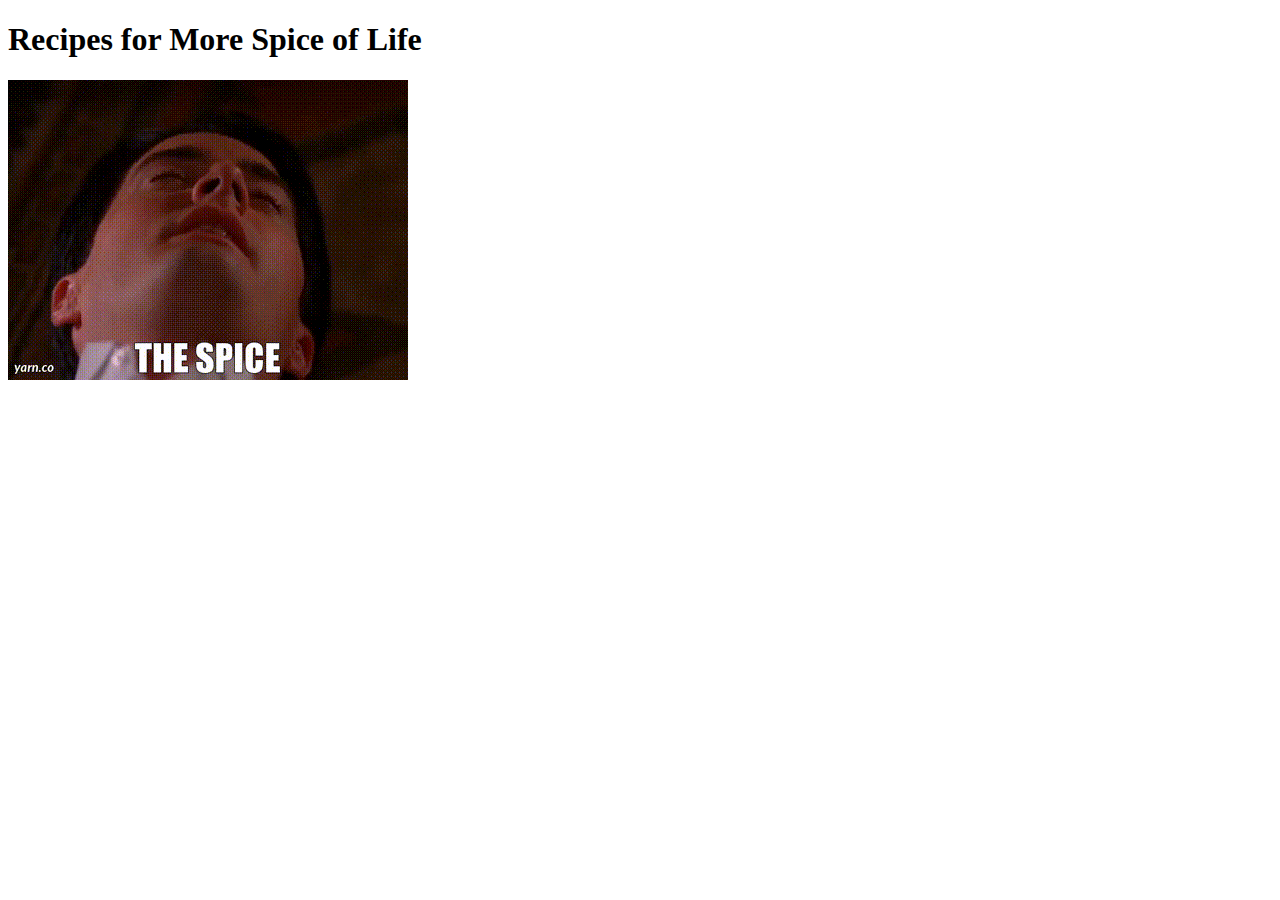
==== index.html @ cf8c1898 "Initiate the project" ====
<!DOCTYPE html>
<html lang="en">
<head>
    <meta charset="UTF-8">
    <meta name="viewport" content="width=device-width, initial-scale=1.0">
    <title>dodgy Recipes</title>
</head>
<body>
    <h1>Recipes for More Spice of Life</h1>
    <img src="./images/Spice.gif">
</body>
</html>
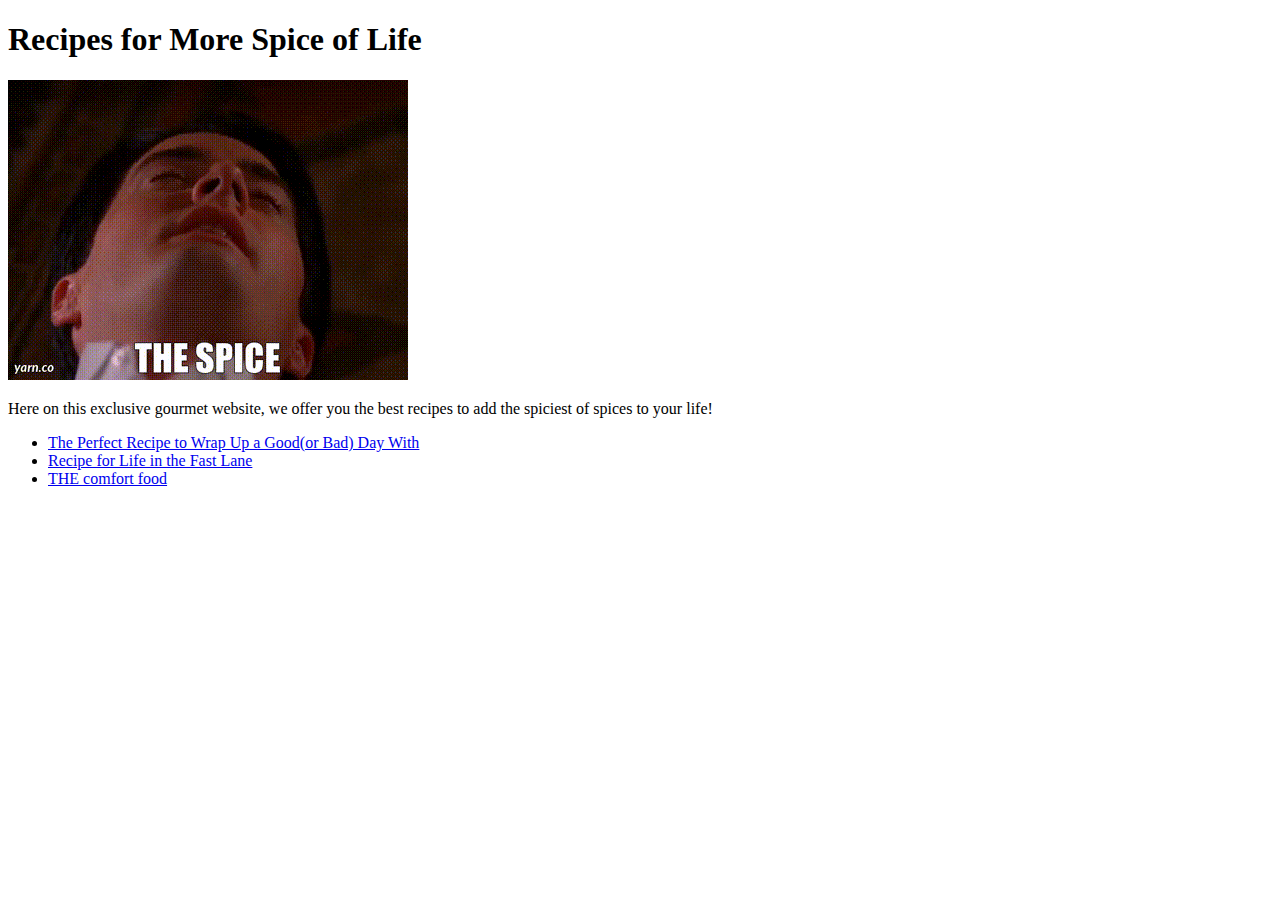
==== commit f67beacb: "Website finished" ====
--- a/index.html
+++ b/index.html
@@ -8,5 +8,11 @@
 <body>
     <h1>Recipes for More Spice of Life</h1>
     <img src="./images/Spice.gif">
+    <p>Here on this exclusive gourmet website, we offer you the best recipes to add the spiciest of spices to your life!</p>
+    <ul>
+        <li><a href="./recipes/ruin.html">The Perfect Recipe to Wrap Up a Good(or Bad) Day With</a></li>
+        <li><a href="./recipes/Prodcutive-procrastinate.html">Recipe for Life in the Fast Lane</a></li>
+        <li><a href="./recipes/tarorice.html">THE comfort food</a></li>
+    </ul>
 </body>
 </html>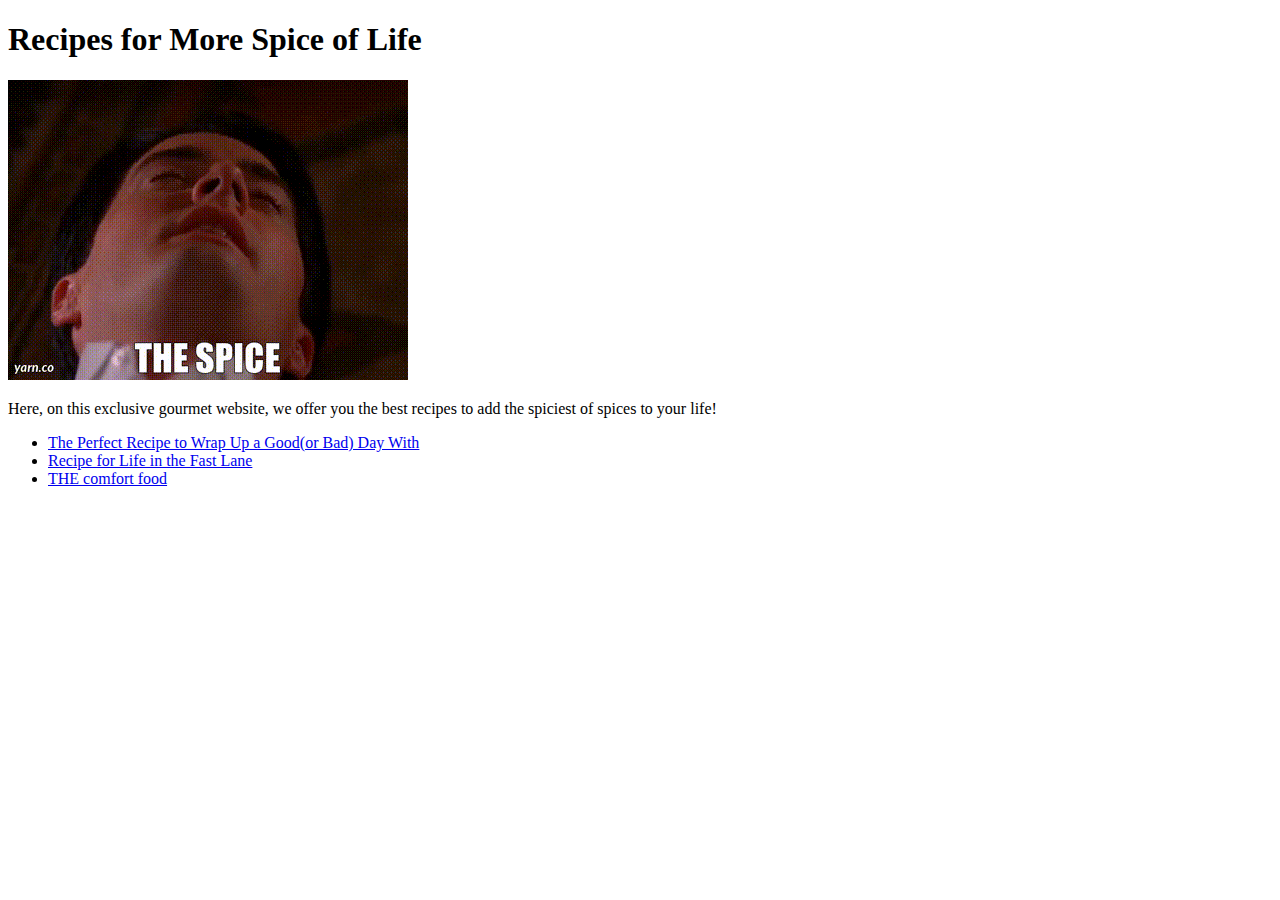
==== commit 00db3672: "Some minor edits" ====
--- a/index.html
+++ b/index.html
@@ -3,12 +3,12 @@
 <head>
     <meta charset="UTF-8">
     <meta name="viewport" content="width=device-width, initial-scale=1.0">
-    <title>dodgy Recipes</title>
+    <title>Nyithant's Guide to Life's Spices</title>
 </head>
 <body>
     <h1>Recipes for More Spice of Life</h1>
     <img src="./images/Spice.gif">
-    <p>Here on this exclusive gourmet website, we offer you the best recipes to add the spiciest of spices to your life!</p>
+    <p>Here, on this exclusive gourmet website, we offer you the best recipes to add the spiciest of spices to your life!</p>
     <ul>
         <li><a href="./recipes/ruin.html">The Perfect Recipe to Wrap Up a Good(or Bad) Day With</a></li>
         <li><a href="./recipes/Prodcutive-procrastinate.html">Recipe for Life in the Fast Lane</a></li>
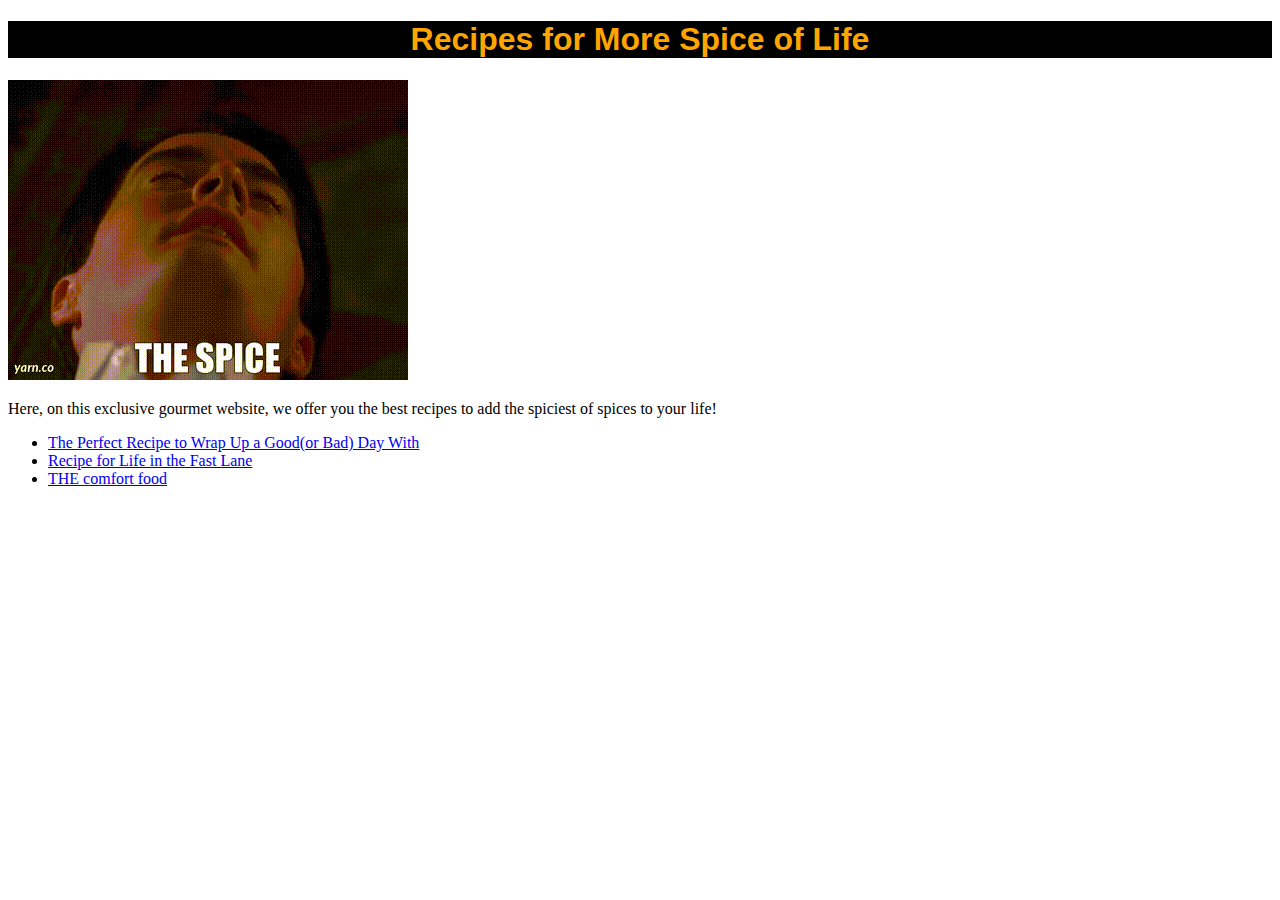
==== commit 507b5292: "Added a css, alt attributes for images & fix typo" ====
--- a/index.html
+++ b/index.html
@@ -4,10 +4,11 @@
     <meta charset="UTF-8">
     <meta name="viewport" content="width=device-width, initial-scale=1.0">
     <title>Nyithant's Guide to Life's Spices</title>
+    <link rel="stylesheet" href="style.css">
 </head>
 <body>
     <h1>Recipes for More Spice of Life</h1>
-    <img src="./images/Spice.gif">
+    <img src="./images/Spice.gif" alt="Paul Atreides enjoying spice" text-align: >
     <p>Here, on this exclusive gourmet website, we offer you the best recipes to add the spiciest of spices to your life!</p>
     <ul>
         <li><a href="./recipes/ruin.html">The Perfect Recipe to Wrap Up a Good(or Bad) Day With</a></li>
--- a/style.css
+++ b/style.css
@@ -0,0 +1,6 @@
+h1 {
+    text-align: center;
+    background-color:black;
+    color: orange;
+    font-family: Arial, Helvetica, sans-serif;
+}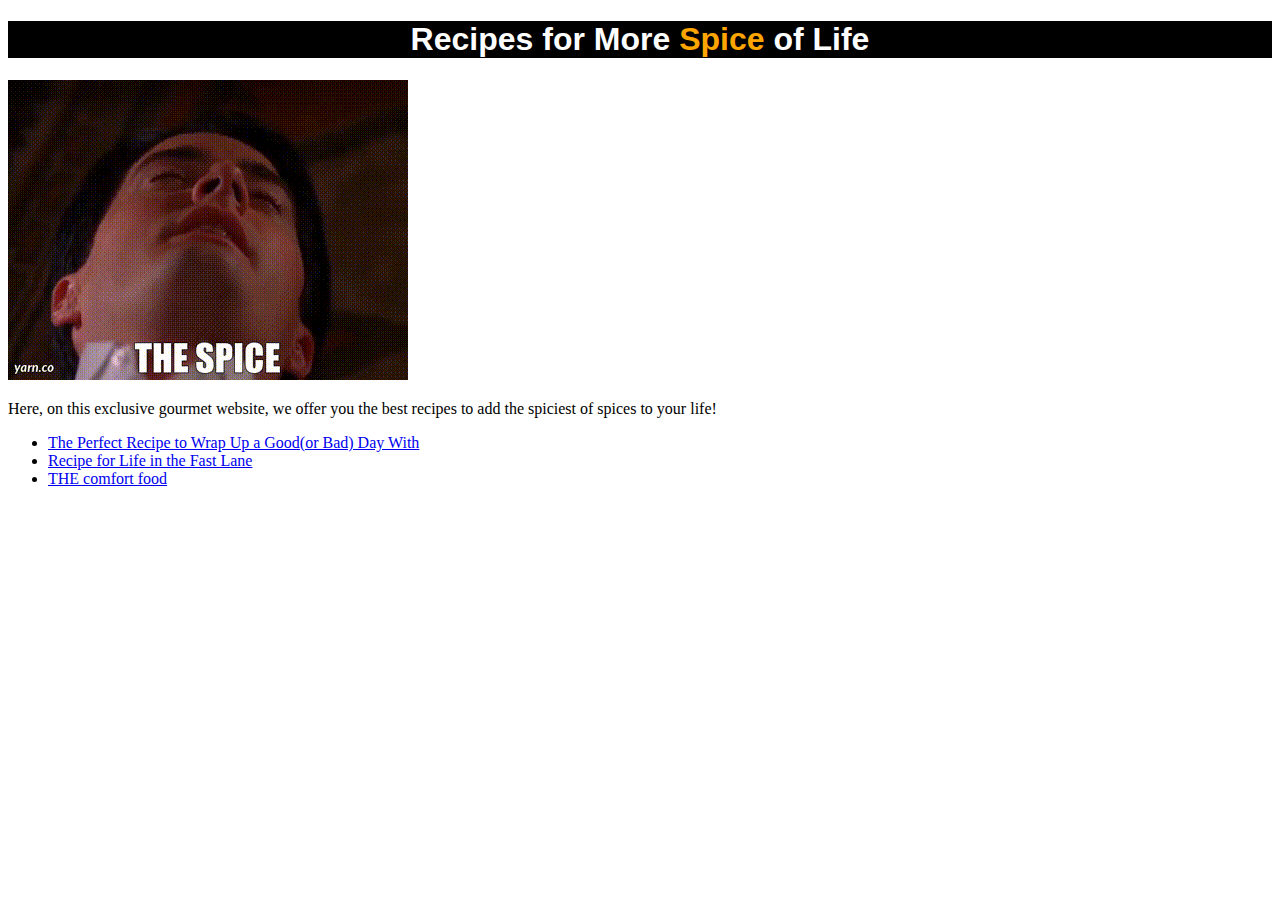
==== commit 58b41b77: "New style for h1 on index.html" ====
--- a/index.html
+++ b/index.html
@@ -7,7 +7,7 @@
     <link rel="stylesheet" href="style.css">
 </head>
 <body>
-    <h1>Recipes for More Spice of Life</h1>
+    <h1>Recipes for More <span>Spice</span> of Life</h1>
     <img src="./images/Spice.gif" alt="Paul Atreides enjoying spice" text-align: >
     <p>Here, on this exclusive gourmet website, we offer you the best recipes to add the spiciest of spices to your life!</p>
     <ul>
--- a/style.css
+++ b/style.css
@@ -1,6 +1,10 @@
 h1 {
     text-align: center;
     background-color:black;
+    color: white;
+    font-family: Arial, Helvetica, sans-serif;
+}
+
+span {
     color: orange;
-    font-family: Arial, Helvetica, sans-serif;
 }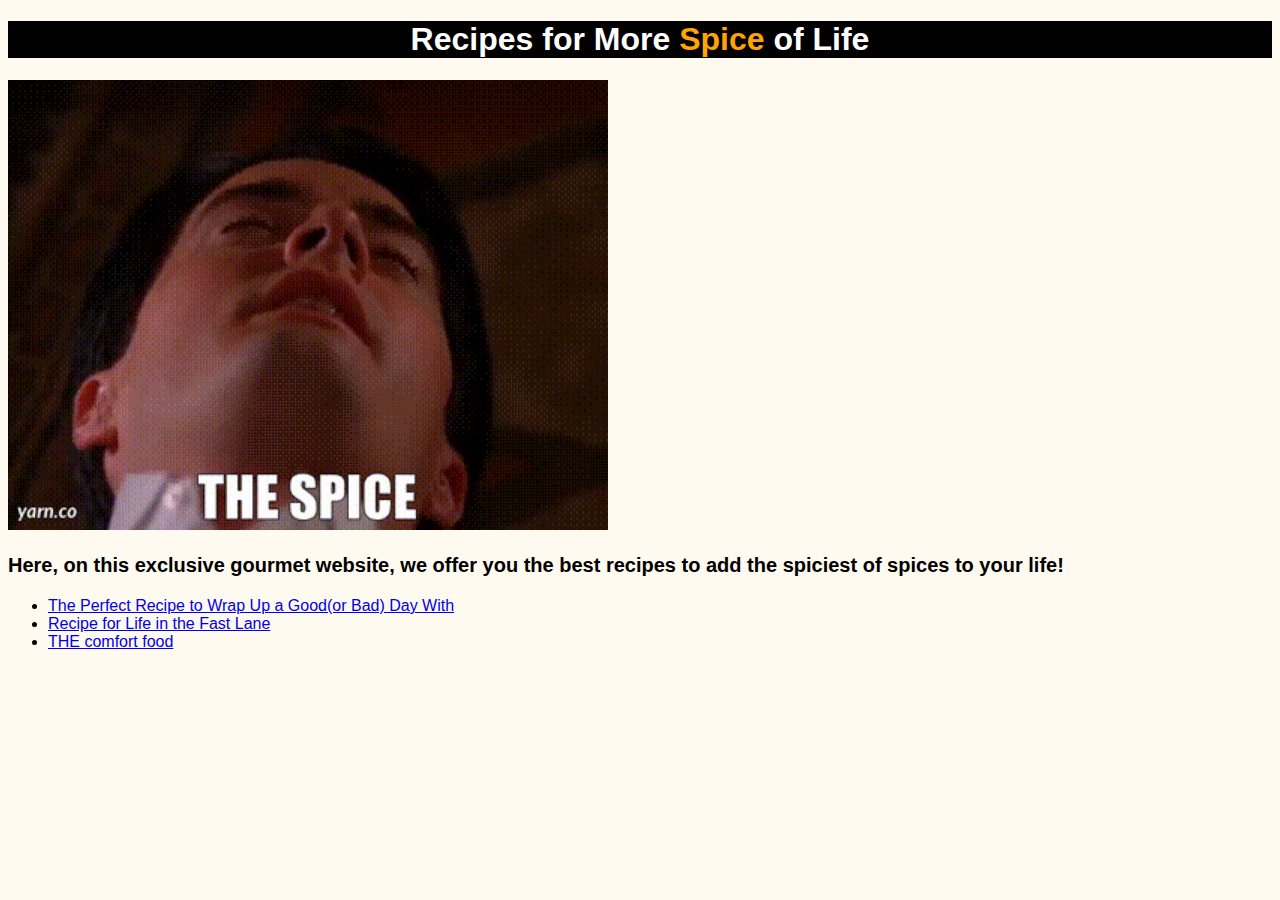
==== commit 0717f5c9: "Added more styling and a link" ====
--- a/index.html
+++ b/index.html
@@ -6,11 +6,11 @@
     <title>Nyithant's Guide to Life's Spices</title>
     <link rel="stylesheet" href="style.css">
 </head>
-<body>
-    <h1>Recipes for More <span>Spice</span> of Life</h1>
+<body class="backdrop">
+    <h1 id="site-title">Recipes for More <span>Spice</span> of Life</h1>
     <img src="./images/Spice.gif" alt="Paul Atreides enjoying spice" text-align: >
-    <p>Here, on this exclusive gourmet website, we offer you the best recipes to add the spiciest of spices to your life!</p>
-    <ul>
+    <p id="home">Here, on this exclusive gourmet website, we offer you the best recipes to add the spiciest of spices to your life!</p>
+    <ul id="home-list">
         <li><a href="./recipes/ruin.html">The Perfect Recipe to Wrap Up a Good(or Bad) Day With</a></li>
         <li><a href="./recipes/Prodcutive-procrastinate.html">Recipe for Life in the Fast Lane</a></li>
         <li><a href="./recipes/tarorice.html">THE comfort food</a></li>
--- a/style.css
+++ b/style.css
@@ -1,10 +1,43 @@
-h1 {
+#site-title {
     text-align: center;
     background-color:black;
     color: white;
-    font-family: Arial, Helvetica, sans-serif;
+    font-family: Papyrus, sans-serif;
+}
+
+.recipe-title {
+    font-family: 'Lucida Handwriting', sans-serif;
+    color: floralwhite;
+    background-color: black;
 }
 
 span {
     color: orange;
+}
+
+#home {
+    font-size: 20px;
+    font-family: 'OCR A', sans-serif;
+    font-weight: bold;
+}
+
+.backdrop {
+    background-color: floralwhite;
+}
+
+.recipe-body{
+    font-family: Georgia, 'Times New Roman', Times, serif;
+}
+#home-list {
+    font-family: 'OCR A', sans-serif;
+}
+
+.recipe-body .ingredients {
+    background-color: rgba(255, 207, 87, 0.856);
+    color: darkblue;
+}
+
+img {
+    width: 600px;
+    height: auto;
 }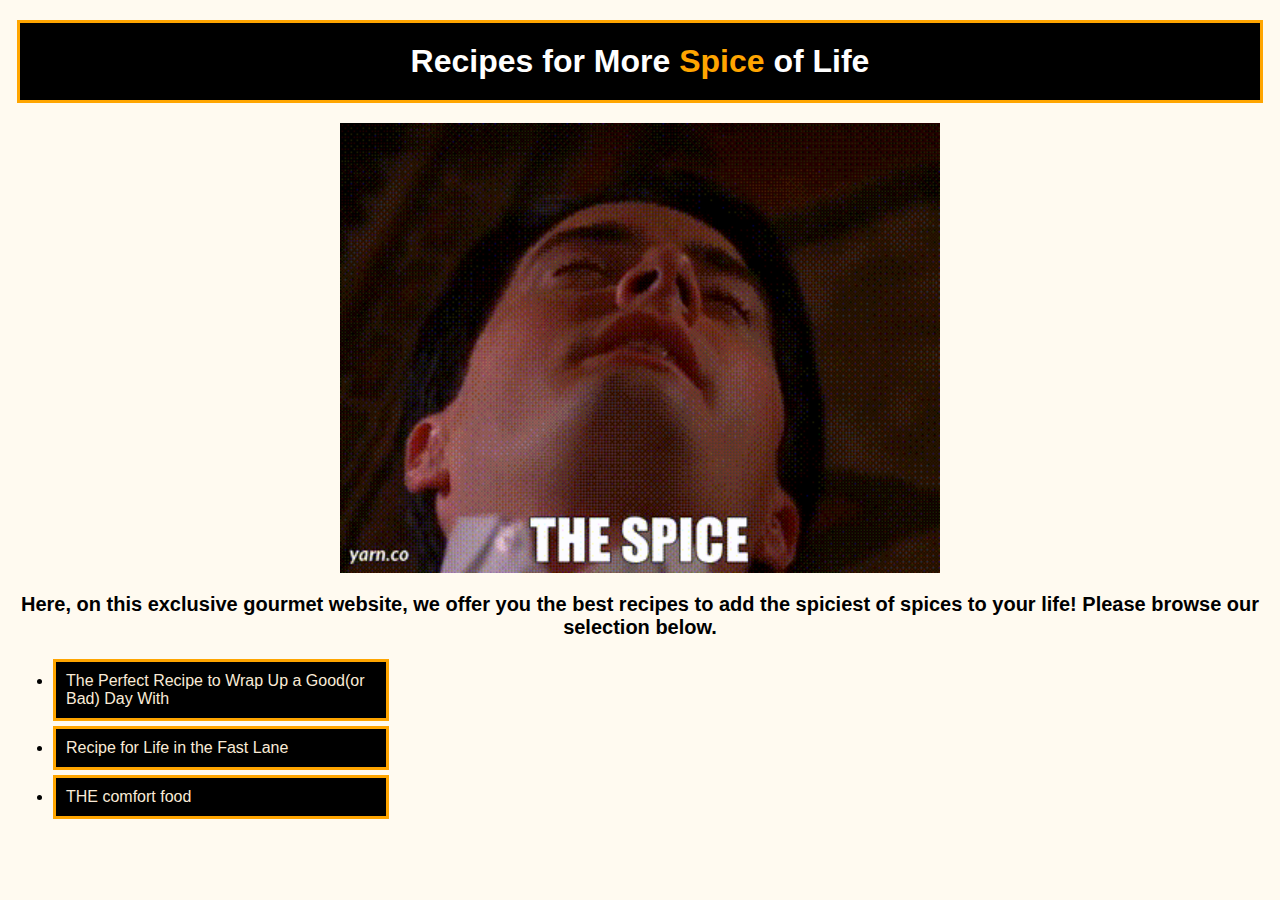
==== commit 2c8622d7: "Added more style" ====
--- a/index.html
+++ b/index.html
@@ -8,12 +8,12 @@
 </head>
 <body class="backdrop">
     <h1 id="site-title">Recipes for More <span>Spice</span> of Life</h1>
-    <img src="./images/Spice.gif" alt="Paul Atreides enjoying spice" text-align: >
-    <p id="home">Here, on this exclusive gourmet website, we offer you the best recipes to add the spiciest of spices to your life!</p>
+    <img id="home-gif" src="./images/Spice.gif" alt="Paul Atreides enjoying spice" text-align: >
+    <p id="home">Here, on this exclusive gourmet website, we offer you the best recipes to add the spiciest of spices to your life! Please browse our selection below.</p>
     <ul id="home-list">
-        <li><a href="./recipes/ruin.html">The Perfect Recipe to Wrap Up a Good(or Bad) Day With</a></li>
-        <li><a href="./recipes/Prodcutive-procrastinate.html">Recipe for Life in the Fast Lane</a></li>
-        <li><a href="./recipes/tarorice.html">THE comfort food</a></li>
+        <li class="recipes-list"><a href="./recipes/ruin.html">The Perfect Recipe to Wrap Up a Good(or Bad) Day With</a></li>
+        <li class="recipes-list"><a href="./recipes/Prodcutive-procrastinate.html">Recipe for Life in the Fast Lane</a></li>
+        <li class="recipes-list"><a href="./recipes/tarorice.html">THE comfort food</a></li>
     </ul>
 </body>
 </html>--- a/style.css
+++ b/style.css
@@ -1,7 +1,11 @@
 #site-title {
     text-align: center;
+    width: 1200px;
+    margin: 20px auto;
+    padding: 20px;
     background-color:black;
     color: white;
+    border: 3px solid orange;
     font-family: Papyrus, sans-serif;
 }
 
@@ -9,6 +13,8 @@
     font-family: 'Lucida Handwriting', sans-serif;
     color: floralwhite;
     background-color: black;
+    border: 2px solid orange;
+    margin-top: 15px;
 }
 
 span {
@@ -19,6 +25,7 @@
     font-size: 20px;
     font-family: 'OCR A', sans-serif;
     font-weight: bold;
+    text-align: center;
 }
 
 .backdrop {
@@ -27,9 +34,6 @@
 
 .recipe-body{
     font-family: Georgia, 'Times New Roman', Times, serif;
-}
-#home-list {
-    font-family: 'OCR A', sans-serif;
 }
 
 .recipe-body .ingredients {
@@ -40,4 +44,45 @@
 img {
     width: 600px;
     height: auto;
+}
+
+.home-button {
+    font-size: 30px;
+    display: inline-block;
+    text-decoration: none;
+    background-color: black;
+    color:antiquewhite;
+    padding: 10px 20px;
+    margin: 2px 10px 2px 10px;
+    border: 3px solid orange;
+}
+
+.home-button:hover {
+    background-color: black;
+    color: orange;
+}
+
+.recipes-list {
+    background-color: black;
+    width: 310px;
+    height: auto;
+    margin: 5px;
+    border: 3px solid orange;
+    padding: 10px;
+}
+
+.recipes-list a {
+    font-family: 'OCR A', sans-serif;
+    font-size: px;
+    text-decoration: none;
+    color: antiquewhite;
+}
+
+.recipes-list a:hover {
+    color:orange;
+}
+
+#home-gif {
+    display: block;
+    margin: auto;
 }